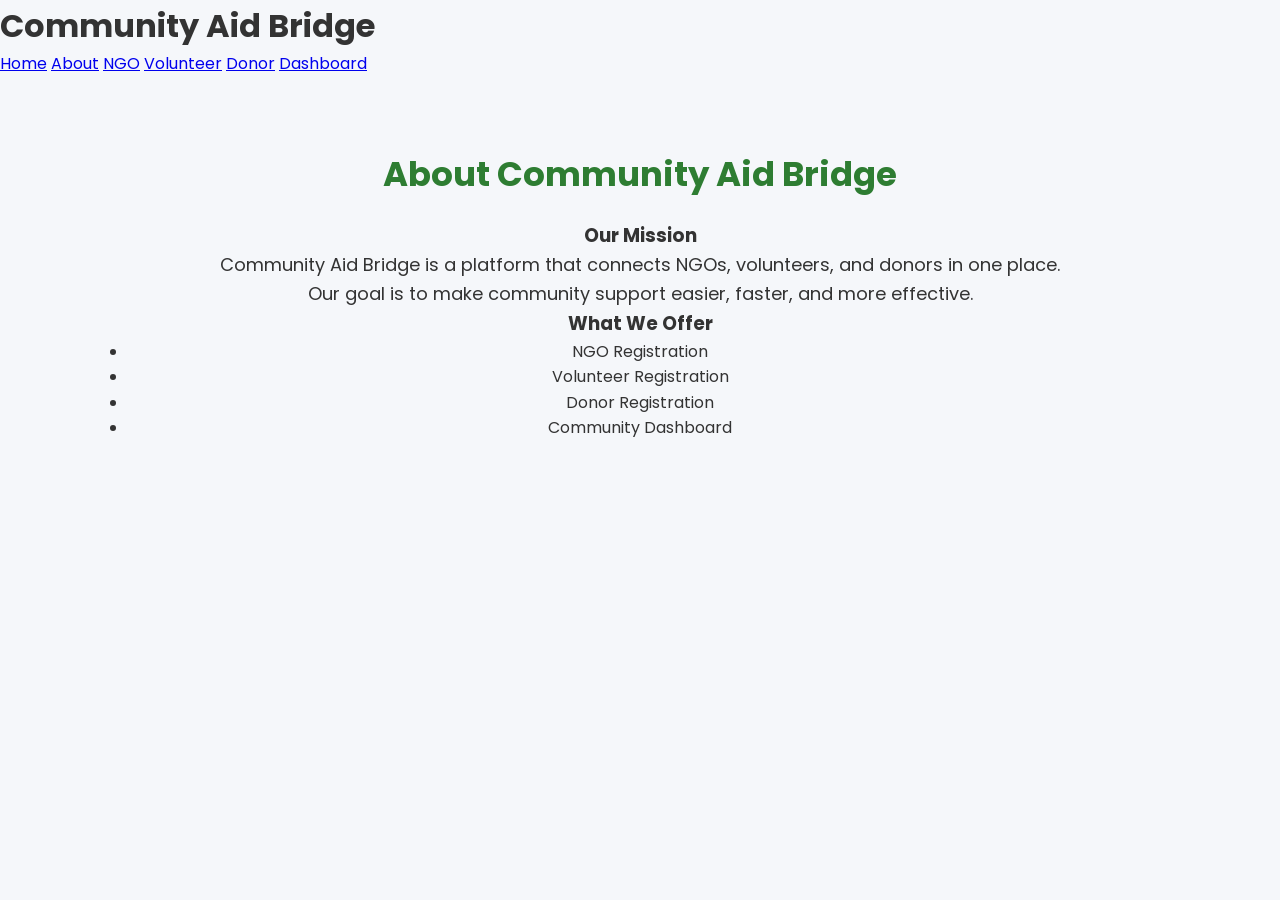
==== about.html @ a1cd276b "create donor page" ====
<!DOCTYPE html>
<html lang="en">
<head>
    <meta charset="UTF-8">
    <meta name="viewport" content="width=device-width, initial-scale=1.0">
    <title>About - Community Aid Bridge</title>

    <link rel="stylesheet" href="css/style.css">
</head>
<body>

<header>
    <h1>Community Aid Bridge</h1>

    <nav>
        <a href="index.html">Home</a>
        <a href="about.html">About</a>
        <a href="ngo.html">NGO</a>
        <a href="volunteer.html">Volunteer</a>
        <a href="donor.html">Donor</a>
        <a href="dashboard.html">Dashboard</a>
    </nav>
</header>

<section class="about">
    <h2>About Community Aid Bridge</h2>

    <h3>Our Mission</h3>

    <p>
        Community Aid Bridge is a platform that connects NGOs,
        volunteers, and donors in one place. Our goal is to make
        community support easier, faster, and more effective.
    </p>

    <h3>What We Offer</h3>

    <ul>
        <li>NGO Registration</li>
        <li>Volunteer Registration</li>
        <li>Donor Registration</li>
        <li>Community Dashboard</li>
    </ul>
</section>

</body>
</html>
---- css/style.css ----
/* Google Font */
@import url('https://fonts.googleapis.com/css2?family=Poppins:wght@300;400;500;600;700&display=swap');

*{
    margin:0;
    padding:0;
    box-sizing:border-box;
    font-family:'Poppins',sans-serif;
}

body{
    background:#f5f7fa;
    color:#333;
    line-height:1.6;
}

/* Navbar */

.navbar{
    display:flex;
    justify-content:space-between;
    align-items:center;
    padding:20px 8%;
    background:#2E7D32;
    color:white;
    position:sticky;
    top:0;
}

.logo{
    font-size:26px;
    font-weight:700;
}

.nav-links{
    display:flex;
    list-style:none;
    gap:30px;
}

.nav-links a{
    color:white;
    text-decoration:none;
    transition:.3s;
}

.nav-links a:hover{
    color:#FFD54F;
}

/* Hero */

.hero{
    height:90vh;
    display:flex;
    justify-content:center;
    align-items:center;
    text-align:center;
    padding:40px;
    background:linear-gradient(rgba(46,125,50,.85),
    rgba(46,125,50,.85)),
    url("https://images.unsplash.com/photo-1559027615-cd4628902d4?auto=format&fit=crop&w=1500&q=80");
    background-size:cover;
    background-position:center;
    color:white;
}

.hero h1{
    font-size:50px;
    margin-bottom:20px;
}

.hero p{
    max-width:700px;
    margin:auto;
    margin-bottom:30px;
    font-size:18px;
}

button{
    padding:15px 28px;
    border:none;
    border-radius:8px;
    background:#FFB300;
    color:white;
    font-size:16px;
    cursor:pointer;
    margin:10px;
    transition:.3s;
}

button:hover{
    transform:translateY(-3px);
}

.secondary{
    background:white;
    color:#2E7D32;
}

/* About */

.about{
    padding:70px 10%;
    text-align:center;
}

.about h2{
    color:#2E7D32;
    margin-bottom:20px;
    font-size:34px;
}

.about p{
    max-width:850px;
    margin:auto;
    font-size:18px;
}

/* Features */

.features{
    padding:70px 8%;
    background:white;
}

.features h2{
    text-align:center;
    color:#2E7D32;
    margin-bottom:50px;
}

.cards{
    display:grid;
    grid-template-columns:repeat(auto-fit,minmax(240px,1fr));
    gap:25px;
}

.card{
    background:#f5f7fa;
    padding:30px;
    border-radius:12px;
    text-align:center;
    transition:.3s;
    box-shadow:0 5px 15px rgba(0,0,0,.08);
}

.card:hover{
    transform:translateY(-10px);
}

.card h3{
    color:#2E7D32;
    margin-bottom:15px;
}

/* Footer */

footer{
    background:#2E7D32;
    color:white;
    text-align:center;
    padding:20px;
    margin-top:40px;
}

/* Responsive */

@media(max-width:768px){

.navbar{
    flex-direction:column;
    gap:15px;
}

.nav-links{
    flex-wrap:wrap;
    justify-content:center;
    gap:15px;
}

.hero h1{
    font-size:34px;
}

.hero p{
    font-size:16px;
}

}

/* How It Works */

.how-it-works{
    padding:70px 8%;
    text-align:center;
}

.steps{
    display:grid;
    grid-template-columns:repeat(auto-fit,minmax(250px,1fr));
    gap:25px;
    margin-top:40px;
}

.step{
    background:white;
    padding:25px;
    border-radius:12px;
    box-shadow:0 5px 15px rgba(0,0,0,.1);
}

/* Statistics */

.stats{
    background:#2E7D32;
    color:white;
    display:grid;
    grid-template-columns:repeat(auto-fit,minmax(200px,1fr));
    gap:20px;
    padding:60px 8%;
    text-align:center;
}

.stat-box h2{
    font-size:40px;
}

.stat-box p{
    margin-top:10px;
}

/* CTA */

.cta{
    padding:70px 8%;
    text-align:center;
}

.cta h2{
    color:#2E7D32;
    margin-bottom:20px;
}

.cta p{
    margin-bottom:25px;
}

/* Forms */

.form-section{

padding:60px 10%;

display:flex;

flex-direction:column;

align-items:center;

}

.form-section h1{

color:#2E7D32;

margin-bottom:30px;

}

form{

background:white;

padding:35px;

width:100%;

max-width:650px;

border-radius:12px;

box-shadow:0 5px 15px rgba(0,0,0,.1);

}

input,
select,
textarea{

width:100%;

padding:15px;

margin-bottom:20px;

border:1px solid #ccc;

border-radius:8px;

font-size:16px;

}

textarea{

resize:none;

}

form button{

width:100%;

}

.dashboard {
    display: flex;
    gap: 20px;
    justify-content: center;
    margin-top: 30px;
}

.card {
    background: white;
    padding: 20px;
    width: 180px;
    text-align: center;
    border-radius: 10px;
    box-shadow: 0 2px 8px rgba(0,0,0,0.2);
}

.card h3 {
    color: #2c7a7b;
}
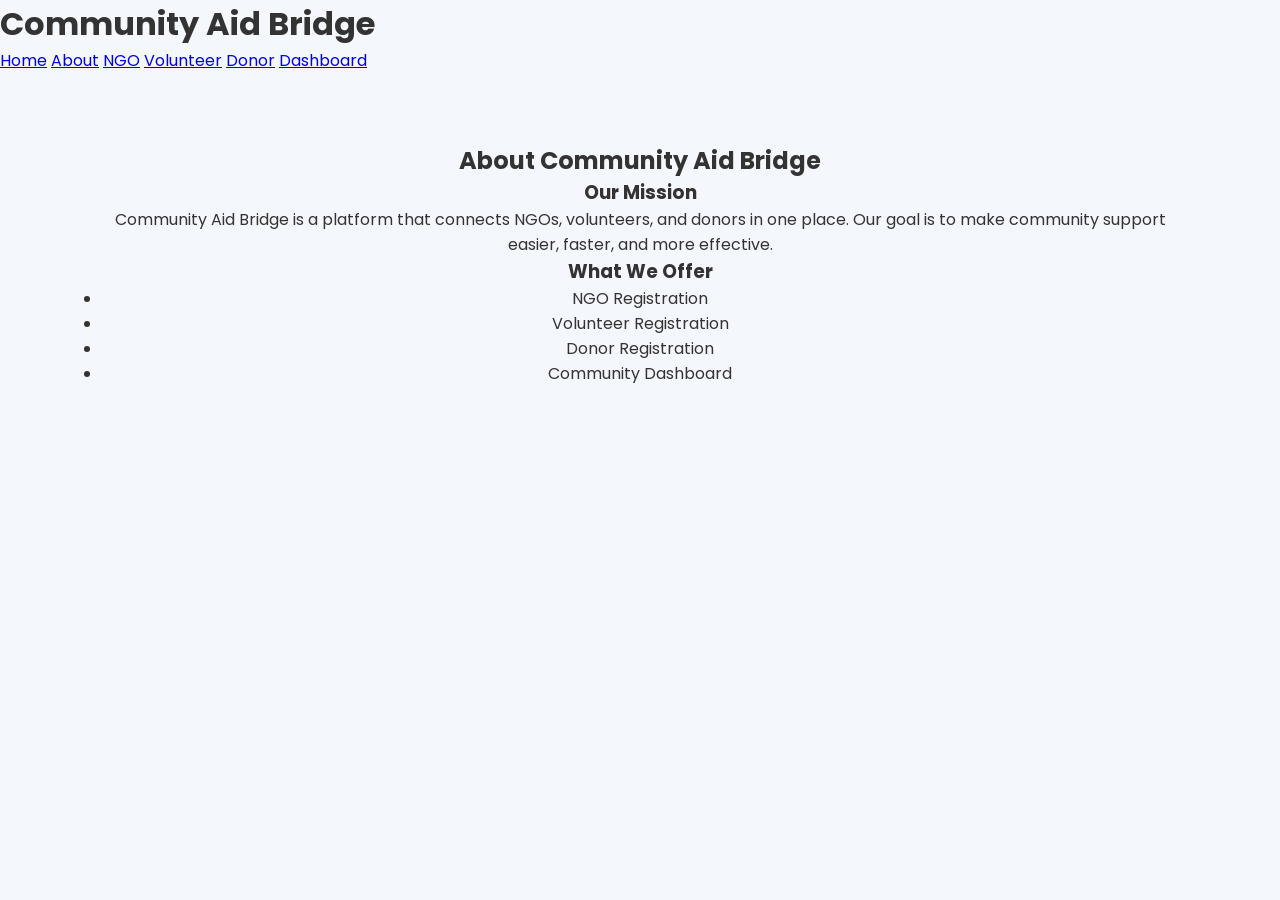
==== commit c3dbb86e: "create dashboard" ====
--- a/about.html
+++ b/about.html
@@ -6,6 +6,7 @@
     <title>About - Community Aid Bridge</title>
 
     <link rel="stylesheet" href="css/style.css">
+    <link rel="stylesheet" href="https://cdnjs.cloudflare.com/ajax/libs/font-awesome/6.5.2/css/all.min.css">
 </head>
 <body>
 
--- a/css/style.css
+++ b/css/style.css
@@ -9,9 +9,8 @@
 }
 
 body{
-    background:#f5f7fa;
+    background:#f4f7fb;
     color:#333;
-    line-height:1.6;
 }
 
 /* Navbar */
@@ -20,148 +19,183 @@
     display:flex;
     justify-content:space-between;
     align-items:center;
-    padding:20px 8%;
-    background:#2E7D32;
+    padding:18px 8%;
+    background:#1b5e20;
     color:white;
     position:sticky;
     top:0;
+    z-index:1000;
 }
 
 .logo{
-    font-size:26px;
-    font-weight:700;
+    font-size:28px;
+    font-weight:bold;
 }
 
 .nav-links{
     display:flex;
     list-style:none;
-    gap:30px;
+    gap:25px;
 }
 
 .nav-links a{
-    color:white;
     text-decoration:none;
+    color:white;
+    font-weight:500;
     transition:.3s;
 }
 
 .nav-links a:hover{
-    color:#FFD54F;
+    color:#ffd54f;
 }
 
 /* Hero */
 
 .hero{
-    height:90vh;
+    min-height:90vh;
+    background:linear-gradient(rgba(0,0,0,.55),rgba(0,0,0,.55)),
+    url("../images/hero.png");
+    background-size:cover;
+    background-position:center;
     display:flex;
     justify-content:center;
     align-items:center;
     text-align:center;
-    padding:40px;
-    background:linear-gradient(rgba(46,125,50,.85),
-    rgba(46,125,50,.85)),
-    url("https://images.unsplash.com/photo-1559027615-cd4628902d4?auto=format&fit=crop&w=1500&q=80");
-    background-size:cover;
-    background-position:center;
-    color:white;
+    color:white;
+    padding:30px;
 }
 
 .hero h1{
-    font-size:50px;
+    font-size:55px;
     margin-bottom:20px;
 }
 
 .hero p{
+    font-size:20px;
     max-width:700px;
     margin:auto;
     margin-bottom:30px;
-    font-size:18px;
 }
 
 button{
-    padding:15px 28px;
+    background:#2e7d32;
+    color:white;
     border:none;
+    padding:14px 28px;
     border-radius:8px;
-    background:#FFB300;
-    color:white;
+    cursor:pointer;
     font-size:16px;
-    cursor:pointer;
-    margin:10px;
     transition:.3s;
+    margin:8px;
 }
 
 button:hover{
+    background:#1b5e20;
     transform:translateY(-3px);
 }
 
 .secondary{
     background:white;
-    color:#2E7D32;
-}
-
-/* About */
-
-.about{
-    padding:70px 10%;
-    text-align:center;
-}
-
-.about h2{
-    color:#2E7D32;
-    margin-bottom:20px;
-    font-size:34px;
-}
-
-.about p{
-    max-width:850px;
+    color:#1b5e20;
+}
+
+/* Sections */
+
+.about,
+.features,
+.stats,
+.cta,
+.search-section,
+.form-section,
+.how-it-works{
+    padding:70px 8%;
+    text-align:center;
+}
+
+.cards,
+.steps,
+.stats{
+    display:flex;
+    flex-wrap:wrap;
+    justify-content:center;
+    gap:25px;
+    margin-top:35px;
+}
+
+/* Cards */
+
+.card,
+.step,
+.stat-box{
+    background:white;
+    width:270px;
+    padding:25px;
+    border-radius:15px;
+    box-shadow:0 8px 20px rgba(0,0,0,.08);
+    transition:.3s;
+}
+
+.card:hover,
+.step:hover,
+.stat-box:hover{
+    transform:translateY(-10px);
+}
+
+/* Forms */
+
+form{
+    max-width:500px;
     margin:auto;
-    font-size:18px;
-}
-
-/* Features */
-
-.features{
-    padding:70px 8%;
     background:white;
-}
-
-.features h2{
-    text-align:center;
-    color:#2E7D32;
-    margin-bottom:50px;
-}
-
-.cards{
-    display:grid;
-    grid-template-columns:repeat(auto-fit,minmax(240px,1fr));
-    gap:25px;
-}
-
-.card{
-    background:#f5f7fa;
     padding:30px;
-    border-radius:12px;
-    text-align:center;
-    transition:.3s;
-    box-shadow:0 5px 15px rgba(0,0,0,.08);
-}
-
-.card:hover{
-    transform:translateY(-10px);
-}
-
-.card h3{
-    color:#2E7D32;
-    margin-bottom:15px;
+    border-radius:15px;
+    box-shadow:0 5px 20px rgba(0,0,0,.1);
+}
+
+form input,
+form textarea{
+    width:100%;
+    padding:14px;
+    margin:12px 0;
+    border:1px solid #ccc;
+    border-radius:8px;
+    outline:none;
+}
+
+textarea{
+    resize:none;
+    height:100px;
+}
+
+#successMessage,
+#donorSuccess,
+#ngoSuccess{
+    color:green;
+    margin-top:20px;
+    font-weight:bold;
+}
+
+/* Search */
+
+.search-section input{
+    width:320px;
+    padding:12px;
+    border-radius:8px;
+    border:1px solid #ccc;
+    margin-right:10px;
+}
+
+#searchResults{
+    margin-top:30px;
 }
 
 /* Footer */
 
 footer{
-    background:#2E7D32;
+    background:#1b5e20;
     color:white;
     text-align:center;
     padding:20px;
-    margin-top:40px;
 }
 
 /* Responsive */
@@ -174,9 +208,8 @@
 }
 
 .nav-links{
-    flex-wrap:wrap;
-    justify-content:center;
-    gap:15px;
+    flex-direction:column;
+    text-align:center;
 }
 
 .hero h1{
@@ -187,149 +220,24 @@
     font-size:16px;
 }
 
-}
-
-/* How It Works */
-
-.how-it-works{
-    padding:70px 8%;
-    text-align:center;
-}
-
-.steps{
-    display:grid;
-    grid-template-columns:repeat(auto-fit,minmax(250px,1fr));
-    gap:25px;
-    margin-top:40px;
-}
-
-.step{
-    background:white;
-    padding:25px;
-    border-radius:12px;
-    box-shadow:0 5px 15px rgba(0,0,0,.1);
-}
-
-/* Statistics */
-
+.cards,
+.steps,
 .stats{
-    background:#2E7D32;
-    color:white;
-    display:grid;
-    grid-template-columns:repeat(auto-fit,minmax(200px,1fr));
-    gap:20px;
-    padding:60px 8%;
-    text-align:center;
-}
-
-.stat-box h2{
-    font-size:40px;
-}
-
-.stat-box p{
-    margin-top:10px;
-}
-
-/* CTA */
-
-.cta{
-    padding:70px 8%;
-    text-align:center;
-}
-
-.cta h2{
-    color:#2E7D32;
-    margin-bottom:20px;
-}
-
-.cta p{
-    margin-bottom:25px;
-}
-
-/* Forms */
-
-.form-section{
-
-padding:60px 10%;
-
-display:flex;
-
-flex-direction:column;
-
-align-items:center;
-
-}
-
-.form-section h1{
-
-color:#2E7D32;
-
-margin-bottom:30px;
-
+    flex-direction:column;
+    align-items:center;
+}
+
+.search-section input{
+    width:100%;
+    margin-bottom:10px;
+}
+
+button{
+    width:100%;
 }
 
 form{
-
-background:white;
-
-padding:35px;
-
-width:100%;
-
-max-width:650px;
-
-border-radius:12px;
-
-box-shadow:0 5px 15px rgba(0,0,0,.1);
-
-}
-
-input,
-select,
-textarea{
-
-width:100%;
-
-padding:15px;
-
-margin-bottom:20px;
-
-border:1px solid #ccc;
-
-border-radius:8px;
-
-font-size:16px;
-
-}
-
-textarea{
-
-resize:none;
-
-}
-
-form button{
-
-width:100%;
-
-}
-
-.dashboard {
-    display: flex;
-    gap: 20px;
-    justify-content: center;
-    margin-top: 30px;
-}
-
-.card {
-    background: white;
-    padding: 20px;
-    width: 180px;
-    text-align: center;
-    border-radius: 10px;
-    box-shadow: 0 2px 8px rgba(0,0,0,0.2);
-}
-
-.card h3 {
-    color: #2c7a7b;
+    width:100%;
+}
+
 }
